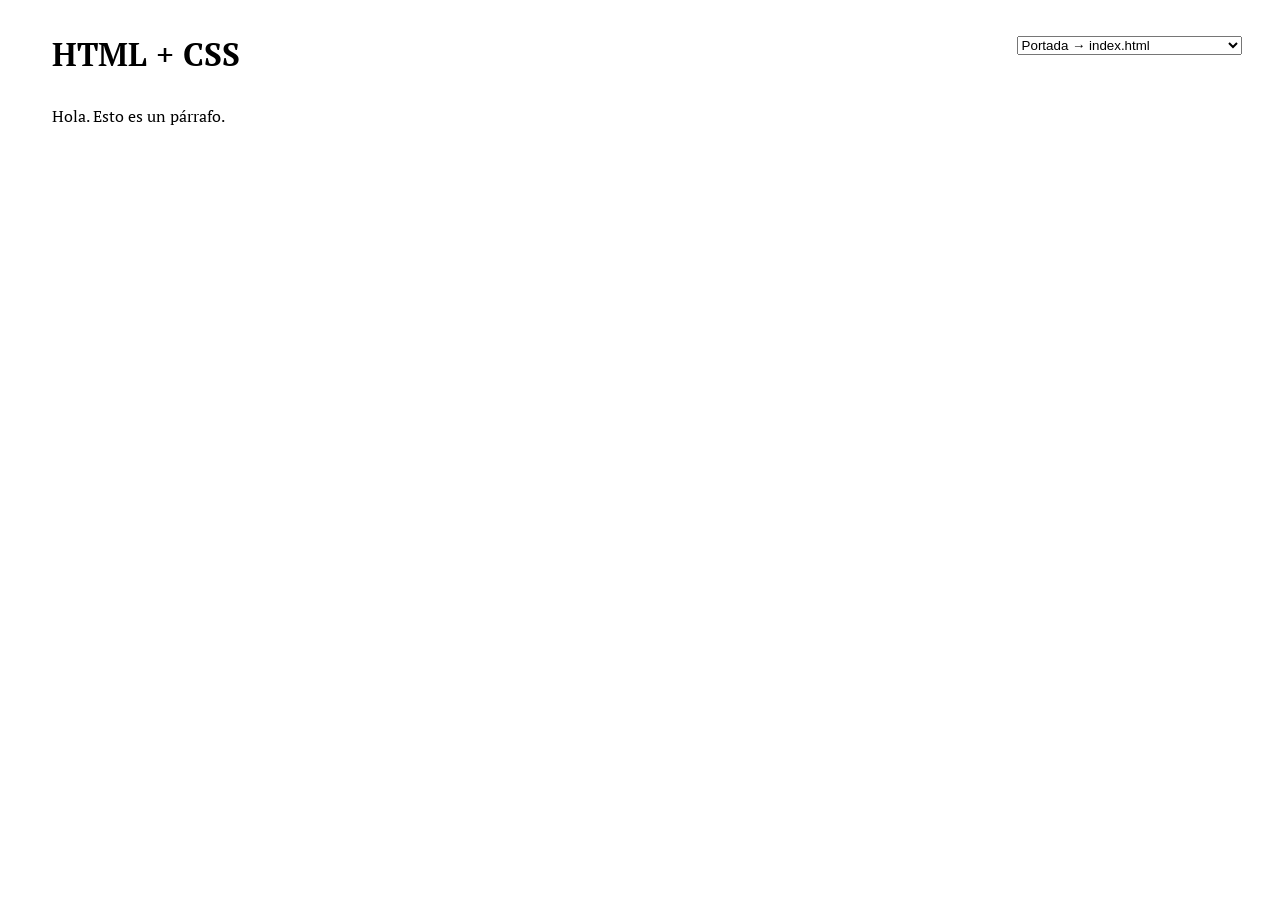
==== index.html @ ba126b2c "Add files via upload" ====
<!DOCTYPE html>
<html lang="es">

<head>
    <meta charset="utf-8">
    <meta name="viewport" content="width=device-width, initial-scale=1, shrink-to-fit=no">
    <meta name="description" content="Descripción de la página" />
    <meta name="robots" content="noindex,nofollow">
    <link rel="stylesheet" href="estilo.css">
    <title>HTML+CSS</title>
</head>

<body>
    <div>
        <h1>HTML + CSS</h1>
        <p>Hola. Esto es un párrafo.</p>
        <select onchange="if (this.value) window.location.href=this.value">
            <option value="index.html" selected>Portada &rarr; index.html</option>
            <option value="index-1.html">Clase 01 &rarr; index-1.html</option>
            <option value="index-2.html">Clase 02 &rarr; index-2.html</option>
            <option value="index-3.html">Clase 03 - portada &rarr; index-3.html</option>
            <option value="page-3.html">Clase 03 - página &rarr; page-3.html</option>
            <option value="index-4.html">Clase 04 - portada &rarr; index-4.html</option>
            <option value="page-4.html">Clase 04 - página &rarr; page-4.html</option>
            <option value="index-5.html">Clase 05 - portada &rarr; index-5.html</option>
            <option value="graph-5.html">Clase 05 - gráfico &rarr; graph-5.html</option>
            <option value="mapa-5.html">Clase 05 - mapa &rarr; mapa-5.html</option>
        </select>
    </div>
</body>

</html>
---- estilo.css ----
@import url('https://fonts.googleapis.com/css2?family=PT+Serif&display=swap');

html, body {
    margin: 0;
    padding: 0;
    overflow:hidden; /* esta es una */
}

body {
    font-family: 'PT Serif', serif;
}

select {
    position: absolute;
    right: 3%;
    top: 4%;
    z-index:99999999999999999999; /* esta es otra */
}

canvas {
    display: block;
}

div {
    padding: 0.5rem 3rem;
}

h1, p {
    padding: 0.25rem;
}
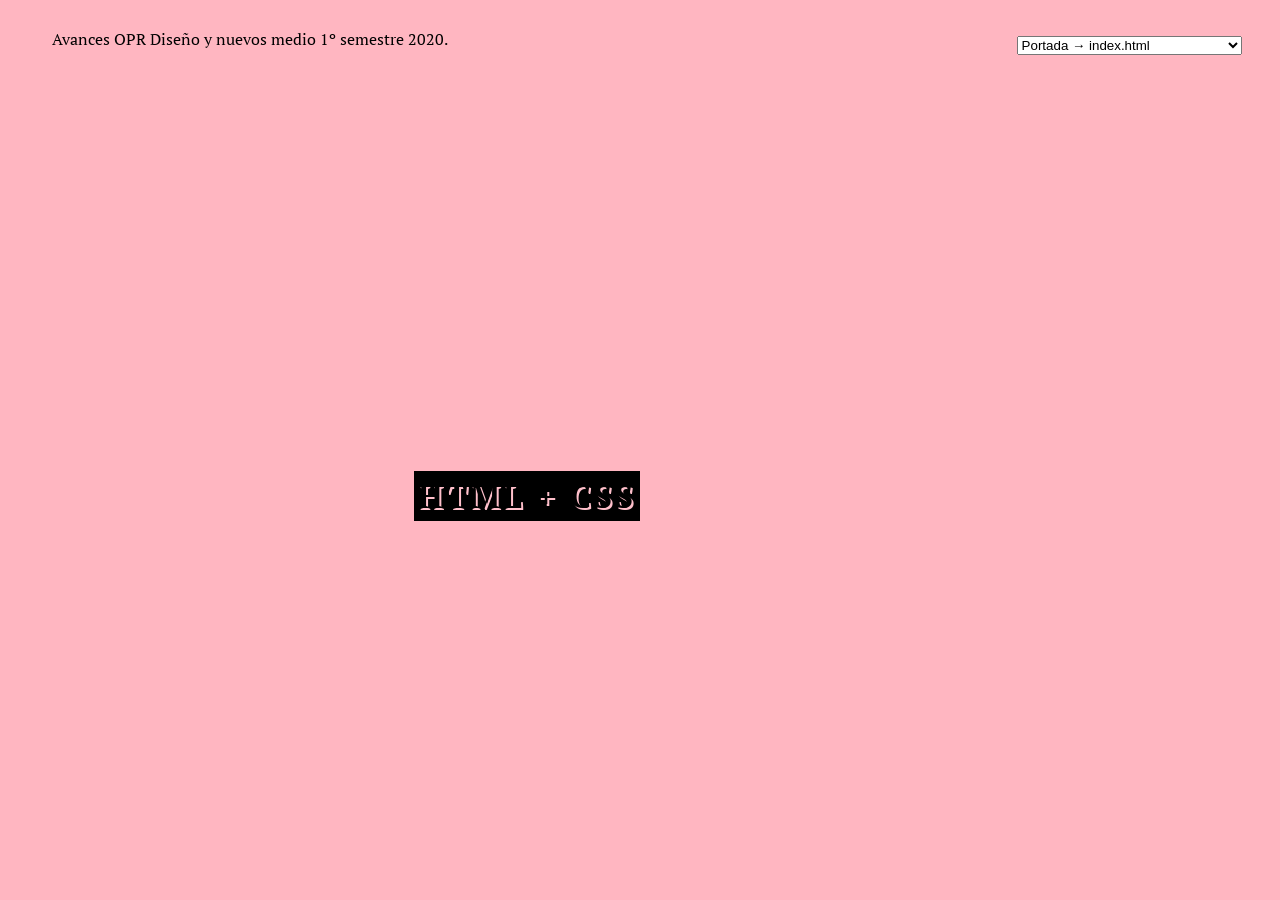
==== commit 32afe125: "Update index.html" ====
--- a/index.html
+++ b/index.html
@@ -15,7 +15,7 @@
 <body>
     <div>
         <h1>HTML + CSS</h1>
-        <p>Hola. Esto es un párrafo.</p>
+        <p>Avances OPR Diseño y nuevos medio 1º semestre 2020.</p>
         <select onchange="if (this.value) window.location.href=this.value">
             <option value="index.html" selected>Portada &rarr; index.html</option>
             <option value="index-1.html">Clase 01 &rarr; index-1.html</option>
--- a/estilo.css
+++ b/estilo.css
@@ -1,3 +1,4 @@
+@import url('https://fonts.googleapis.com/css2?family=Girassol&display=swap');
 @import url('https://fonts.googleapis.com/css2?family=PT+Serif&display=swap');
 
 html, body {
@@ -8,6 +9,7 @@
 
 body {
     font-family: 'PT Serif', serif;
+    background-color: lightpink;
 }
 
 select {
@@ -28,3 +30,16 @@
 h1, p {
     padding: 0.25rem;
 }
+
+h1{
+    font-family: 'Girassol', serif
+    color: white;
+    background-color: black;
+          text-decoration:line-through, black;
+          text-shadow: 2px 2px pink;
+          position:absolute;
+          right: 50%;
+          top: 50%;
+          text-align: center;
+          letter-spacing: 3px
+        }
